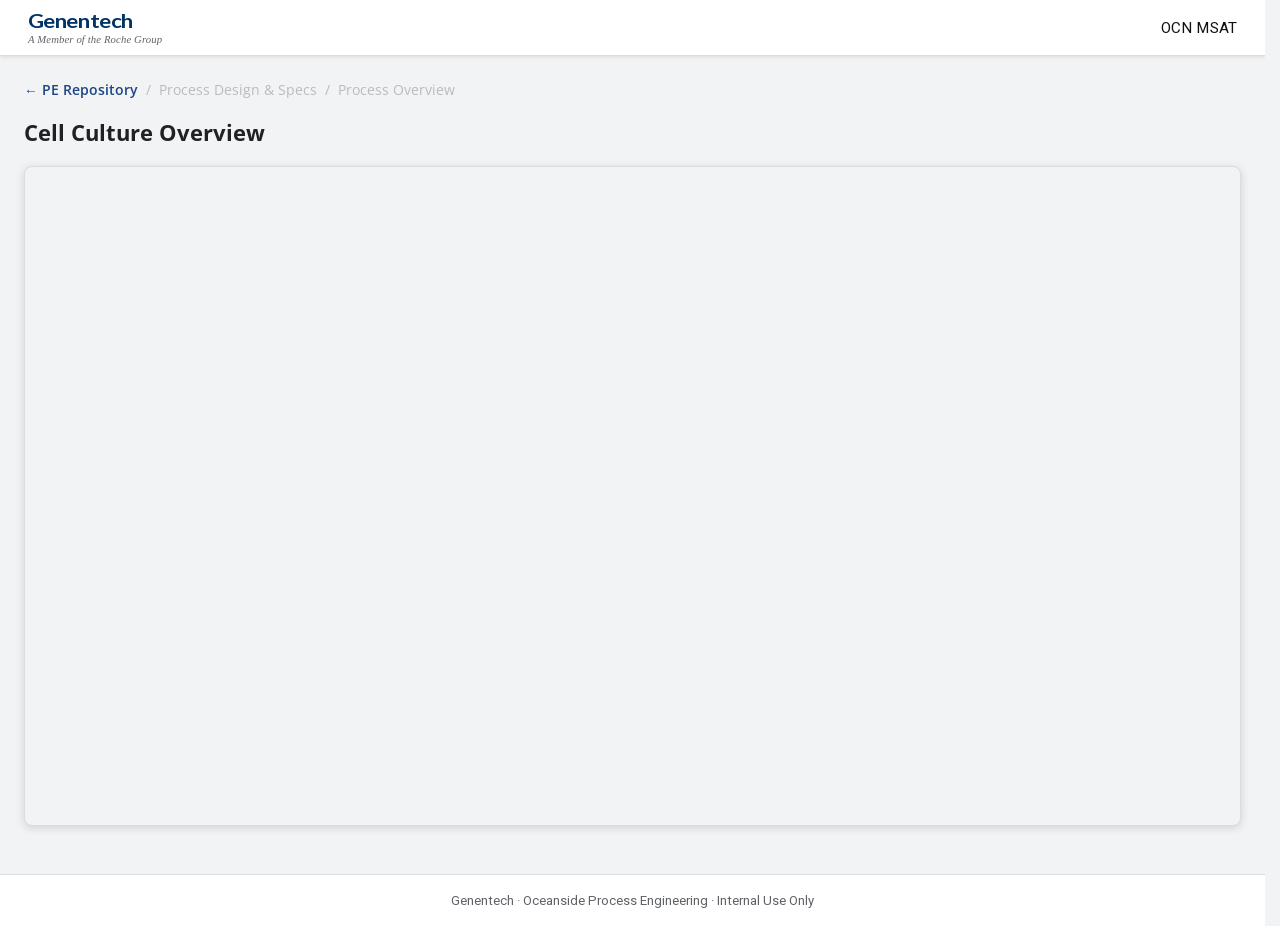
==== cell-culture-overview.html @ ef26e98e "Shift the panel photo further up, behind several rows of buttons Overlap goes 165 -> 560px on Equipm" ====
<!DOCTYPE html>
<html lang="en">
  <head>
    <meta charset="UTF-8" />
    <meta name="viewport" content="width=device-width, initial-scale=1.0" />
    <title>Cell Culture Overview — Oceanside PE Repository</title>
    <link rel="preconnect" href="https://fonts.googleapis.com" />
    <link rel="preconnect" href="https://fonts.gstatic.com" crossorigin />
    <link href="https://fonts.googleapis.com/css2?family=Lato:wght@700&family=Open+Sans:wght@300;400;600;700&display=swap" rel="stylesheet" />
    <link rel="stylesheet" href="style.css?v=3" />
    <style>
      .viewer-wrapper {
        max-width: 1400px;
        margin: 0 auto;
        padding: 24px 24px 48px;
      }

      .viewer-breadcrumb {
        display: flex;
        align-items: center;
        gap: 8px;
        font-size: 0.85rem;
        color: #5f6368;
        margin-bottom: 18px;
        font-family: "Open Sans", sans-serif;
      }

      .viewer-breadcrumb a {
        color: #1c4587;
        text-decoration: none;
        font-weight: 600;
      }

      .viewer-breadcrumb a:hover {
        text-decoration: underline;
      }

      .viewer-breadcrumb span {
        color: #bbb;
      }

      .viewer-title {
        font-family: "Open Sans", sans-serif;
        font-size: 1.4rem;
        font-weight: 700;
        color: #202124;
        margin: 0 0 18px;
      }

      .viewer-frame-wrap {
        width: 100%;
        height: calc(100vh - 240px);
        min-height: 500px;
        border-radius: 8px;
        overflow: hidden;
        box-shadow: 0 2px 8px rgba(60,64,67,0.18);
        border: 1px solid #dadce0;
        background: #f1f3f4;
      }

      .viewer-frame-wrap iframe {
        width: 100%;
        height: 100%;
        border: none;
        display: block;
      }
    </style>
      <script src="ui-scale.js"></script>
  </head>
  <body>

    <header>
      <nav class="topnav">
        <div class="topnav-inner">
          <div class="genentech-wordmark">
            <span class="gene-text">Genentech</span>
            <span class="roche-text">A Member of the Roche Group</span>
          </div>
          <a href="https://sites.google.com/gene.com/oceanside-msat/ocn-msat" class="ocn-msat-link" target="_blank" rel="noopener">OCN MSAT</a>
        </div>
      </nav>
    </header>

    <div class="viewer-wrapper">
      <div class="viewer-breadcrumb">
        <a href="index.html">&larr; PE Repository</a>
        <span>/</span>
        <span>Process Design &amp; Specs</span>
        <span>/</span>
        <span>Process Overview</span>
      </div>

      <h1 class="viewer-title">Cell Culture Overview</h1>

      <div class="viewer-frame-wrap">
        <iframe
          src="https://drive.google.com/file/d/1gKbcWmQ572sl2LJzoLkgzvTyivz9c-UD/preview"
          allow="autoplay"
          title="Cell Culture Overview Document"
        ></iframe>
      </div>
    </div>

    <footer class="site-footer">
      <p>Genentech &middot; Oceanside Process Engineering &middot; Internal Use Only</p>
    </footer>

  </body>
</html>
---- style.css ----
/* ─── Self-hosted fonts (no Google dependency) ────────────── */
@font-face {
  font-family: 'Lato';
  font-style: normal;
  font-weight: 700;
  font-display: swap;
  src: url('fonts/lato-700.woff2') format('woff2');
}

@font-face {
  font-family: 'Roboto';
  font-style: normal;
  font-weight: 100 900;
  font-display: swap;
  src: url('fonts/roboto-latin.woff2') format('woff2');
}

:root {
  --blue-primary: #1d4e89;
  --blue-hover-bg: #e8f0fb;
  --border: #dadce0;
  --bg-page: #f1f3f4;
  --text-dark: #202124;
  --text-medium: #5f6368;
  --white: #ffffff;
  --shadow-card: 0 1px 3px rgba(60, 64, 67, 0.15), 0 1px 2px rgba(60, 64, 67, 0.1);
  --shadow-hover: 0 3px 10px rgba(60, 64, 67, 0.2), 0 2px 4px rgba(60, 64, 67, 0.12);
}

/* ─── UI scale (presenting on a large screen) ─────────────────────
   The site is drawn in fixed pixels in ~300 places, so growing the type
   alone would leave the padding, gutters and sidebar behind and the
   layout would read as cramped rather than large. Scaling the whole body
   with `zoom` keeps every proportion intact — one number moves
   everything, and unlike `transform: scale()` zoom participates in
   layout, so nothing overflows and no scrollbars appear.

   The site renders at ONE scale at every window size. Nothing about
   resizing, maximising or going fullscreen changes it. The only thing
   that does is the explicit Presentation-mode toggle.

   That is a fix, not a simplification. This used to scale by viewport
   width, which made going fullscreen change size on its own: a window
   narrower than 1700px sat at 1x, and the same window fullscreen on a
   1920px monitor crossed the step and jumped to 1.05x. Fullscreen was
   therefore still bigger than windowed even after the fullscreen factor
   itself was set to 1 — the width step was doing it. Any width-keyed
   scale has this problem, because resizing silently crosses a
   threshold, and the two mechanisms multiplied rather than replacing
   one another. One deliberate control is worth more than three
   automatic ones that interact.

   CAVEAT for anyone editing: viewport units do NOT shrink under zoom the
   way px do — 100vh inside a zoomed body renders 100vh * zoom tall and
   overflows the screen. Every vh/svh value in this file is therefore
   divided by --ui-zoom. There are five; they are marked. Add a sixth and
   it must be divided too. */
:root {
  --ui-boost: 1;
  --ui-zoom: var(--ui-boost);
}

/* The one deliberate step. Subtle by request; this is the number to
   raise if the TV needs more. */
:root[data-present="on"] { --ui-boost: 1.06; }

* {
  box-sizing: border-box;
}

html {
  scrollbar-gutter: stable;
  overflow-x: hidden;
}

body {
  margin: 0;
  overflow-x: hidden;
  font-family: "Roboto", "Segoe UI", Arial, sans-serif;
  -webkit-font-smoothing: antialiased;
  -moz-osx-font-smoothing: grayscale;
  background: var(--bg-page);
  color: var(--text-dark);
  /* vh under zoom — divided. See the UI scale block above. */
  min-height: calc(100vh / var(--ui-zoom));
  zoom: var(--ui-zoom);
}

h1,
h2,
p {
  margin: 0;
}

/* ─── Top Nav Bar (white, matches MSAT Google Site) ───────────── */
.topnav {
  width: 100%;
  background: var(--white);
  border-bottom: 1px solid var(--border);
  box-shadow: 0 1px 4px rgba(0, 0, 0, 0.1);
}

.topnav-inner {
  width: 100%;
  padding: 10px 28px;
  display: flex;
  align-items: center;
  justify-content: space-between;
  box-sizing: border-box;
}

.site-name {
  font-family: "Roboto", "Segoe UI", Arial, sans-serif;
  font-size: 1.05rem;
  font-weight: 700;
  color: var(--text-dark);
  letter-spacing: -0.01em;
}

.genentech-logo-link {
  display: flex;
  align-items: center;
  text-decoration: none;
  flex-shrink: 0;
}

.genentech-logo-img {
  height: 36px;
  width: auto;
  display: block;
  transition: opacity 0.15s;
}

.genentech-logo-link:hover .genentech-logo-img {
  opacity: 0.75;
}

.genentech-wordmark {
  display: flex;
  flex-direction: column;
  align-items: stretch;
  gap: 2px;
  line-height: 1;
}

.ocn-msat-link {
  font-family: "Roboto", "Segoe UI", Arial, sans-serif;
  font-size: 0.95rem;
  font-weight: 400;
  color: #111;
  text-decoration: none;
  margin-left: 20px;
  letter-spacing: 0.01em;
  transition: color 0.15s;
}

.ocn-msat-link:hover {
  color: #003366;
}

/* ─── Presentation mode toggle ────────────────────────────────────
   Quiet by default: this is a presenter's control, not a feature of the
   repository, and it should not compete with search. It states which
   way it will move rather than what it currently is, so it reads the
   same to someone who has never seen it before. */
.present-toggle {
  display: flex;
  align-items: center;
  gap: 7px;
  flex-shrink: 0;
  margin-left: 16px;
  padding: 6px 12px;
  border: 1px solid var(--border);
  border-radius: 20px;
  background: var(--white);
  font-family: "Roboto", sans-serif;
  font-size: 0.75rem;
  font-weight: 600;
  color: var(--text-medium);
  cursor: pointer;
  white-space: nowrap;
  transition: background 0.15s, color 0.15s, border-color 0.15s;
}

.present-toggle:hover {
  background: var(--blue-hover-bg);
  border-color: var(--blue-primary);
  color: var(--blue-primary);
}

.present-toggle:focus-visible {
  outline: 2px solid var(--blue-primary);
  outline-offset: 2px;
}

.present-toggle svg {
  width: 14px;
  height: 14px;
  flex-shrink: 0;
}

/* On, the control stops being quiet — it is the one thing on screen
   that is not showing the repository, and leaving it switched on by
   accident is the failure mode worth guarding against. */
:root[data-present="on"] .present-toggle {
  background: var(--blue-hover-bg);
  border-color: var(--blue-primary);
  color: var(--blue-primary);
}

/* The label swaps with state; both strings live in the markup so the
   button never renders empty before the script runs. */
.present-toggle .present-on-label { display: none; }
:root[data-present="on"] .present-toggle .present-off-label { display: none; }
:root[data-present="on"] .present-toggle .present-on-label { display: inline; }

@media (max-width: 900px) {
  .present-toggle { display: none; }
}

.gene-text {
  font-size: 1.4rem;
  font-weight: 700;
  font-family: "Lato", "Helvetica Neue", Arial, sans-serif;
  color: #003366;
  letter-spacing: -0.04em;
  display: block;
  text-align-last: justify;
  transform: scaleY(0.86);
  transform-origin: left center;
}

.roche-text {
  font-size: 0.67rem;
  font-weight: 400;
  font-family: Georgia, "Times New Roman", serif;
  font-style: italic;
  color: #5f6368;
  letter-spacing: 0.01em;
  white-space: nowrap;
  display: block;
}

/* ─── Hero Banner (image placeholder) ────────────────────────── */
.hero-banner {
  position: relative;
  height: 110px;
  background-color: #1a3a5c;
  background-image:
    linear-gradient(rgba(255,255,255,0.04) 1px, transparent 1px),
    linear-gradient(90deg, rgba(255,255,255,0.04) 1px, transparent 1px);
  background-size: 32px 32px;
  display: flex;
  align-items: flex-end;
  justify-content: flex-start;
  border-bottom: 3px solid #2c6e8f;
}

.hero-overlay {
  display: none;
}

.hero-content {
  position: relative;
  z-index: 2;
  text-align: left;
  padding: 0 32px 18px;
}

.hero-title {
  font-size: 1.15rem;
  font-weight: 600;
  color: rgba(255, 255, 255, 0.90);
  letter-spacing: 0.12em;
  text-transform: uppercase;
}

/* ─── Nav Search Bar (inside topnav) ──────────────────────────── */
.nav-search-wrap {
  flex: 1;
  position: relative;
  display: flex;
  align-items: center;
  margin: 0 20px;
  max-width: 480px;
}

.global-search-icon {
  position: absolute;
  left: 12px;
  width: 15px;
  height: 15px;
  color: #9aa0a6;
  pointer-events: none;
  flex-shrink: 0;
}

.global-search-input {
  width: 100%;
  padding: 7px 36px 7px 36px;
  border: 1px solid var(--border);
  border-radius: 20px;
  font-size: 0.87rem;
  font-family: "Roboto", sans-serif;
  color: var(--text-dark);
  background: #f4f6f9;
  outline: none;
  transition: border-color 0.15s, box-shadow 0.15s, background 0.15s;
}

.global-search-input:focus {
  border-color: #1d4e89;
  background: var(--white);
  box-shadow: 0 0 0 3px rgba(29, 78, 137, 0.12);
}

.global-search-input::placeholder {
  color: #9aa0a6;
}

.search-clear {
  position: absolute;
  right: 10px;
  background: none;
  border: none;
  cursor: pointer;
  color: #9aa0a6;
  font-size: 0.75rem;
  width: 22px;
  height: 22px;
  display: none;
  align-items: center;
  justify-content: center;
  border-radius: 50%;
  transition: color 0.12s, background 0.12s;
  padding: 0;
}

.search-clear:hover {
  color: var(--text-dark);
  background: #e8e8e8;
}

/* ─── Global Search Results Dropdown ─────────────────────── */
.search-results-panel {
  position: absolute;
  top: calc(100% + 6px);
  left: 0;
  right: 0;
  background: #fff;
  border: 1px solid #dce0e7;
  border-radius: 10px;
  box-shadow: 0 4px 20px rgba(0, 0, 0, 0.13);
  z-index: 9999;
  max-height: 420px;
  overflow-y: auto;
  padding: 4px 0;
}

.search-result-item {
  display: flex;
  flex-direction: column;
  padding: 10px 14px;
  cursor: pointer;
  border-bottom: 1px solid #f0f2f5;
  transition: background 0.1s;
}

.search-result-item:last-child {
  border-bottom: none;
}

.search-result-item:hover {
  background: #f0f4fa;
}

.search-result-name {
  font-size: 0.875rem;
  font-weight: 500;
  color: #1d4e89;
  font-family: "Roboto", sans-serif;
}

.search-result-breadcrumb {
  font-size: 0.74rem;
  color: #8a95a8;
  margin-top: 3px;
  font-family: "Roboto", sans-serif;
}

.search-no-results {
  padding: 14px;
  font-size: 0.85rem;
  color: #9aa0a6;
  text-align: center;
  font-family: "Roboto", sans-serif;
}

.link-btn.search-highlight {
  outline: 2px solid #1d4e89;
  background: #e8f0fe !important;
}

/* ─── Full Search Results Page ────────────────────────────── */
.search-results-header {
  display: flex;
  align-items: center;
  gap: 16px;
}

.search-results-back {
  background: none;
  border: 1px solid var(--border);
  border-radius: 6px;
  padding: 5px 12px;
  font-size: 0.82rem;
  font-family: "Roboto", sans-serif;
  color: var(--text-dark);
  cursor: pointer;
  transition: background 0.1s;
  white-space: nowrap;
}

.search-results-back:hover {
  background: #f0f2f5;
}

.search-results-page {
  padding: 16px 20px;
  display: grid;
  grid-template-columns: repeat(auto-fill, minmax(300px, 1fr));
  gap: 12px;
  align-content: start;
}

.search-page-card {
  display: flex;
  flex-direction: column;
  background: #fff;
  border: 1px solid var(--border);
  border-radius: 8px;
  padding: 14px 16px;
  cursor: pointer;
  transition: box-shadow 0.15s, border-color 0.15s;
  text-decoration: none;
}

.search-page-card:hover {
  box-shadow: 0 2px 10px rgba(0,0,0,0.1);
  border-color: #1d4e89;
}

.search-page-card-name {
  font-size: 0.88rem;
  font-weight: 500;
  color: #1d4e89;
  font-family: "Roboto", sans-serif;
  margin-bottom: 6px;
}

.search-page-card-breadcrumb {
  font-size: 0.73rem;
  color: #8a95a8;
  font-family: "Roboto", sans-serif;
  line-height: 1.4;
}

.search-page-no-results {
  grid-column: 1 / -1;
  text-align: center;
  padding: 40px;
  font-size: 0.9rem;
  color: #9aa0a6;
  font-family: "Roboto", sans-serif;
}

/* ─── Sidebar Layout ──────────────────────────────────────────── */
.sidebar-layout {
  display: flex;
  flex-direction: row;
  align-items: stretch;
  /* vh under zoom — divided. The 280px is not: it is already in the
     zoomed coordinate space and should grow with everything else. */
  min-height: calc(100vh / var(--ui-zoom) - 280px);
}

/* Left sidebar */
.sidebar {
  width: 232px;
  flex-shrink: 0;
  background: var(--white);
  border-right: 1px solid var(--border);
  position: sticky;
  top: 0;
  /* svh under zoom — divided. See the UI scale block. */
  height: calc(100svh / var(--ui-zoom));
  overflow-y: auto;
  box-shadow: 2px 0 6px rgba(60, 64, 67, 0.06);
  z-index: 10;
  padding-left: 2px;
}

.sidebar-btn {
  display: block;
  width: 100%;
  padding: 16px 18px 16px 18px;
  text-align: left;
  background: var(--white);
  border: none;
  border-left: 4px solid transparent;
  border-bottom: 1px solid var(--border);
  font-family: "Roboto", sans-serif;
  font-size: 0.84rem;
  font-weight: 600;
  color: var(--text-medium);
  cursor: pointer;
  line-height: 1.35;
  transition: background 0.12s, border-color 0.12s, color 0.12s;
}

.sidebar-btn:hover {
  background: #f4f6f9;
  border-left-color: var(--col-color);
  color: var(--text-dark);
}

.sidebar-btn.active {
  background: #f0f4fa;
  border-left-color: var(--col-color);
  color: var(--col-color);
  font-weight: 700;
}

/* Dot shown on sidebar btn when its panel has a search match */
.sidebar-btn.has-match {
  background: #fffbe6;
  border-left-color: #e6a817;
  color: #7a5200;
}

/* Content area */
.content-area {
  flex: 1;
  background: var(--bg-page);
  min-height: 600px;
  overflow-y: auto;
}

/* Individual panels — hidden by default, shown when active */
.content-panel {
  display: none;
  animation: panelFadeIn 0.18s ease;
}

.content-panel.active {
  display: block;
  width: 100%;
}

@keyframes panelFadeIn {
  from { opacity: 0; transform: translateX(8px); }
  to   { opacity: 1; transform: translateX(0); }
}

/* ─── Panel floor photo ───────────────────────────────────────────
   Equipment & Automation and Basecamp each close with a photo, the same
   way the building shots close the home page: full-bleed, dissolving
   into the page at the top rather than sitting in a hard box.

   The two do different jobs. Basecamp is the shortest panel on the site
   — four cards holding one link each — so its photo fills a panel that
   would otherwise end well short of the fold. Equipment & Automation is
   one of the longest, so its photo is a closing image at the end of a
   scroll rather than a filler.

   Scoped to those two panels, not general. To add a third, name it here
   and give its .panel-photo a --photo-y; nothing else needs to change. */
#panel-4.active,
#panel-7.active {
  display: flex;
  flex-direction: column;
  min-height: 100%;
}

/* The cards paint above the photo, which is shifted up into them. Without
   this they share one stacking context in source order and the photo —
   last in the markup — would cover the bottom row.

   Note what is NOT lifted: .building-stack itself. It carries a solid
   --bg-page fill, and lifted as a whole it painted that fill over the
   photo's entire fade — the band appeared to start with a hard edge at
   the stack's bottom because the first 165px of it was buried. Left
   unpositioned, its background paints below the photo and the accordions
   inside it paint above, which is the layering the fade needs. The
   accordions themselves have no fill, so the photo shows through their
   gaps and only the white cards occlude it. .panel-body needs no such
   care — it has no background of its own. */
#panel-4.active > .panel-header,
#panel-7.active > .panel-header,
#panel-4.active > .building-stack > *,
#panel-7.active > .panel-body {
  position: relative;
  z-index: 1;
}

.panel-photo {
  /* Last in the flow, shifted up by the overlap below so the fade runs
     THROUGH the last row of buttons instead of stopping underneath it.
     The cards are opaque and painted
     above, so what shows is the photo rising in the gutters between and
     around them, already faint by the time it gets there.

     Shifted with `top` rather than `position: absolute` on purpose. Taken
     out of flow entirely the photo stops contributing height, and on a
     short panel like Basecamp — one row of cards — it then stretched to
     fill the whole panel and read as a background image rather than a
     band at the bottom. In flow, the panel still grows to hold it. */
  /* How far the band climbs into the buttons. Set high on purpose: most
     of the shift is spent behind the cards, so the picture is present
     around several rows of buttons rather than only touching the last
     one. Panels shorter than this override it below — the ceiling is
     however much panel there is to hide behind. */
  --photo-overlap: 560px;
  /* The fade tracks the overlap, so the picture reaches full strength
     just below the last row wherever that lands. The floor keeps the
     short panels' ramp at the length that was tuned for them. */
  --photo-fade: max(340px, calc(var(--photo-overlap) + 40px));
  /* Deliberately NOT margin-top: auto. Pushed to the bottom of the panel
     it floated away from the content on the tall panels — Equipment &
     Automation left a blank corridor between the last card and the top of
     the band, and the fade had nothing to fade through. Following the
     content directly, the band always starts at the last row whatever the
     panel's height. */
  position: relative;
  z-index: 0;
  top: calc(-1 * var(--photo-overlap));
  /* Cancels the gap the shift would otherwise leave under the photo. */
  margin-bottom: calc(-1 * var(--photo-overlap));
  pointer-events: none;
  /* The floor is a pixel value, not a fraction of the viewport, because a
     vh-led clamp made this photo short on exactly the screens most people
     use: 48vh on a 900px-tall laptop viewport is 432px, so the generous
     ceiling never engaged and the band stayed a strip. The viewport term
     now only adds height on big monitors. Ceiling is held below the
     1600x2133 source's rendered height so the band never has to upscale
     past its own pixels.

     The overlap is added on top rather than absorbed, so climbing into
     the buttons costs no picture below them — the visible band under the
     last card row is the same size it was before the shift. */
  height: calc(clamp(700px, calc(80vh / var(--ui-zoom)), 1150px) + var(--photo-overlap));  /* vh under zoom — divided */
  overflow: hidden;
  /* The same eased ramp the home photos use — the extra stops put a soft
     knee at each end so there is no visible line where the fade starts or
     stops. Two things differ from the home page.

     It is measured in pixels, not percent. As a percentage the fade grew
     with the band, so making the photo taller bought 45% more picture and
     55% more fade; at a fixed length every pixel of added height is picture.

     It is long — several times what the home page's building shots use.
     Those fade through sky, a flat tone where a short ramp reads. This
     one fades through white pipework against a near-white page, where a
     short ramp is invisible. Length is half of what makes it show; the
     framing below is the other half.

     The stops are fractions of --photo-fade rather than fixed pixels, so
     the eased shape is preserved whatever length a panel asks for. The
     numbers are the original 340px ramp divided through by 340. */
  -webkit-mask-image: linear-gradient(to bottom,
    transparent 0,
    rgba(0, 0, 0, 0.03) calc(var(--photo-fade) * 0.162),
    rgba(0, 0, 0, 0.10) calc(var(--photo-fade) * 0.312),
    rgba(0, 0, 0, 0.22) calc(var(--photo-fade) * 0.450),
    rgba(0, 0, 0, 0.40) calc(var(--photo-fade) * 0.600),
    rgba(0, 0, 0, 0.62) calc(var(--photo-fade) * 0.732),
    rgba(0, 0, 0, 0.82) calc(var(--photo-fade) * 0.850),
    rgba(0, 0, 0, 0.95) calc(var(--photo-fade) * 0.950),
    black var(--photo-fade));
  mask-image: linear-gradient(to bottom,
    transparent 0,
    rgba(0, 0, 0, 0.03) calc(var(--photo-fade) * 0.162),
    rgba(0, 0, 0, 0.10) calc(var(--photo-fade) * 0.312),
    rgba(0, 0, 0, 0.22) calc(var(--photo-fade) * 0.450),
    rgba(0, 0, 0, 0.40) calc(var(--photo-fade) * 0.600),
    rgba(0, 0, 0, 0.62) calc(var(--photo-fade) * 0.732),
    rgba(0, 0, 0, 0.82) calc(var(--photo-fade) * 0.850),
    rgba(0, 0, 0, 0.95) calc(var(--photo-fade) * 0.950),
    black var(--photo-fade));
}

/* Basecamp is one row of four cards deep. There is no stack of buttons to
   climb behind — 165px already puts the top of the band level with the
   panel header, and any more would push it off the top of the panel and
   into the hero band above. The shift is capped at what the panel has
   room for, which here is not much. */
#panel-7 .panel-photo {
  --photo-overlap: 165px;
}

.panel-photo img {
  width: 100%;
  height: 100%;
  object-fit: cover;
  /* Framed low, on the valve manifolds rather than the pipe forest above
     them. That is what gives the fade something to be visible against:
     the manifolds are mid-tone stainless with dark shadows between them,
     so the ramp above reads as a gradient. Framed on the white pipes
     instead, the same ramp is invisible — white going transparent over a
     near-white page shows nothing.

     Each photo sets its own --photo-y in the markup, because the useful
     band sits at a different depth in each shot. The shared rule is the
     principle, not the number: frame off the floor and onto equipment.
     Basecamp's manifolds sit at 78% (88% ran onto bare floor and
     grating); the Tech Transfers rack is denser and sits at 62%. */
  object-position: center var(--photo-y, 78%);
  display: block;
}

/* Panel header bar */
.panel-header {
  background-color: var(--col-color, var(--blue-primary));
  padding: 18px 28px;
}

.panel-title {
  font-size: 1rem;
  font-weight: 700;
  color: var(--white);
  text-transform: uppercase;
  letter-spacing: 0.07em;
  margin: 0;
  font-family: "Roboto", sans-serif;
}

/* Panel body — sub-sections in a responsive grid of cards */
.panel-body {
  padding: 22px 24px 40px;
  display: grid;
  grid-template-columns: repeat(auto-fill, minmax(260px, 1fr));
  gap: 16px;
  align-items: start;
}

/* Sub-sections become white cards inside the panel */
.panel-body .sub-section {
  background: var(--white);
  border-radius: 8px;
  overflow: hidden;
  box-shadow: var(--shadow-card);
  padding-bottom: 8px;
  transition: box-shadow 0.2s ease, transform 0.2s ease;
}

.panel-body .sub-section:hover {
  box-shadow: 0 3px 10px rgba(60, 64, 67, 0.14);
}

.panel-body .sub-section + .sub-section {
  border-top: none;
  padding-top: 0;
}

.panel-body .sub-heading {
  border-radius: 0;
  margin: 0 0 6px;
  padding: 8px 12px;
}

.panel-body .link-btn {
  margin: 0 8px;
  width: calc(100% - 16px);
}

/* ─── Building Accordion Layout (Panel 3) ────────────────────── */
.building-stack {
  display: flex;
  flex-direction: column;
  gap: 34px;
  padding: 24px;
  background: var(--bg-page);
}

/* Buildings are a structural division, not a surface — no fill, no box.
   The hairline under the label is the only rule; a short tick carries
   the 311/312 identity. Stays quieter than the panel header above it. */
.building-accordion {
  border-radius: 0;
  border: none;
  box-shadow: none;
  background: none;
}

/* Remove native disclosure triangle */
.building-accordion > summary {
  list-style: none;
}
.building-accordion > summary::-webkit-details-marker {
  display: none;
}

.building-header {
  display: flex;
  align-items: center;
  gap: 10px;
  padding: 10px 4px 9px;
  border-bottom: 1px solid var(--border);
  font-family: "Roboto", sans-serif;
  font-size: 0.67rem;
  font-weight: 700;
  text-transform: uppercase;
  letter-spacing: 0.1em;
  color: var(--text-dark);
  cursor: pointer;
  user-select: none;
  transition: color 0.15s, border-color 0.15s;
}

/* The 4px tick — the only place the building color appears. */
.building-header::before {
  content: "";
  flex: 0 0 auto;
  width: 4px;
  height: 0.8rem;
  border-radius: 2px;
  background: var(--bldg-color);
}

/* Chevron to the far right; the label keeps its place next to the tick. */
.building-header .building-chevron {
  margin-left: auto;
}

.building-header:hover {
  color: var(--bldg-color);
  border-bottom-color: var(--bldg-color);
}

.building-header:focus-visible {
  outline: 2px solid var(--bldg-color);
  outline-offset: 3px;
}

.bldg-311 {
  --bldg-color: #2c5f8a;
}

.bldg-312 {
  --bldg-color: #3a7a6b;
}

.building-chevron {
  font-size: 0.6rem;
  color: var(--text-medium);
  transition: transform 0.22s ease;
}

.building-accordion[open] .building-chevron {
  transform: rotate(180deg);
}

.building-body {
  padding: 16px 0 0;
  display: grid;
  grid-template-columns: repeat(auto-fill, minmax(300px, 1fr));
  gap: 14px;
  align-items: start;
  animation: colFadeIn 0.18s ease;
}

.building-body .sub-section {
  background: var(--white);
  border-radius: 8px;
  overflow: hidden;
  box-shadow: var(--shadow-card);
  padding-bottom: 8px;
  transition: box-shadow 0.2s ease, transform 0.2s ease;
}

.building-body .sub-section:hover {
  box-shadow: 0 3px 10px rgba(60, 64, 67, 0.14);
}

.building-body .sub-section + .sub-section {
  border-top: none;
  padding-top: 0;
}

.building-body .sub-heading {
  border-radius: 0;
  margin: 0 0 6px;
  padding: 10px 14px;
}

.building-body .link-btn {
  margin: 0 8px;
  width: calc(100% - 16px);
}

.blank-card {
  margin: 0 8px 8px;
  height: 48px;
  border: 1px dashed var(--border);
  border-radius: 5px;
  background: #fafafa;
}

/* ─── Product Accordions (Tech Transfers) ─────────────────────── */
.products-section {
  padding: 0;
  gap: 0;
  grid-column: 1 / -1;
}

.products-section .sub-heading {
  margin: 0 0 8px;
}

.product-accordion {
  width: 100%;
  border: 1px solid var(--border);
  border-radius: 6px;
  overflow: hidden;
  margin-bottom: 6px;
}

.product-accordion > summary {
  list-style: none;
}
.product-accordion > summary::-webkit-details-marker {
  display: none;
}

.product-row {
  display: flex;
  align-items: center;
  justify-content: space-between;
  padding: 13px 16px;
  background: var(--white);
  cursor: pointer;
  font-size: 0.9rem;
  font-weight: 600;
  font-family: "Roboto", sans-serif;
  color: var(--text-dark);
  border-left: 4px solid #136076;
  min-height: 48px;
  user-select: none;
  transition: background 0.12s, color 0.12s;
}

.product-row:hover {
  background: #e8f4f8;
  color: #136076;
}

.product-chevron {
  font-size: 0.6rem;
  color: #aaa;
  transition: transform 0.2s ease;
  flex-shrink: 0;
}

.product-accordion[open] .product-chevron {
  transform: rotate(180deg);
}

.product-subtabs {
  border-top: 1px solid var(--border);
  background: #f4f6f9;
  padding: 10px;
  display: flex;
  flex-direction: column;
  gap: 8px;
  animation: colFadeIn 0.18s ease;
}

.product-subtab-group {
  background: var(--white);
  border-radius: 6px;
  overflow: hidden;
  box-shadow: var(--shadow-card);
}

.product-subtab-label {
  margin: 0;
  padding: 7px 12px;
  font-size: 0.67rem;
  font-weight: 700;
  font-family: "Roboto", sans-serif;
  text-transform: uppercase;
  letter-spacing: 0.09em;
  color: #555;
  background: #f0f2f5;
  border-left: 3px solid #136076;
}

.product-subtabs .link-btn {
  margin: 0;
  width: 100%;
  border-radius: 0;
  border-left: 4px solid #136076;
  border-right: none;
  border-bottom: none;
  border-top: 1px solid var(--border);
  min-height: 40px;
}

.product-subtabs .link-btn:hover {
  transform: none;
  border-left-width: 5px;
}

.product-subtabs .blank-card {
  margin: 8px;
  width: auto;
}

/* ── Search mode: show all panels simultaneously ─────────────── */
.sidebar-layout.searching .content-panel {
  display: block;
}

.sidebar-layout.searching .content-area {
  display: flex;
  flex-direction: column;
  gap: 0;
}

.sidebar-layout.searching .panel-header {
  padding: 12px 28px;
}

.sidebar-layout.searching .panel-title {
  font-size: 0.82rem;
}

/* ─── Search Area (Column 2) ──────────────────────────────────── */
.col-search {
  padding: 12px 14px 10px;
  background: #fafafa;
  border-bottom: 1px solid var(--border);
}

.search-label {
  display: block;
  font-size: 0.72rem;
  font-weight: 600;
  color: var(--text-medium);
  text-transform: uppercase;
  letter-spacing: 0.07em;
  margin-bottom: 6px;
}

.search-input {
  width: 100%;
  padding: 8px 14px;
  border: 1px solid var(--border);
  border-radius: 20px;
  font-size: 0.87rem;
  font-family: inherit;
  color: var(--text-dark);
  background: var(--white);
  outline: none;
  transition: border-color 0.15s, box-shadow 0.15s;
}

.search-input:focus {
  border-color: var(--col-color, var(--blue-primary));
  box-shadow: 0 0 0 3px rgba(19, 96, 118, 0.18);
}

.search-input::placeholder {
  color: #9aa0a6;
}

/* ─── Sub-sections & Headings ─────────────────────────────────── */
.col-body {
  padding: 10px 12px 14px;
  display: flex;
  flex-direction: column;
  gap: 0;
}

.sub-section {
  display: flex;
  flex-direction: column;
  gap: 5px;
  padding-bottom: 10px;
}

.sub-section + .sub-section {
  padding-top: 10px;
  border-top: 1px solid var(--border);
}

/* Remove native <details> marker from collapsible sub-sections */
.sub-section > summary {
  list-style: none;
  cursor: pointer;
}
.sub-section > summary::-webkit-details-marker {
  display: none;
}

.sub-heading {
  margin: 0 0 2px;
  padding: 5px 8px;
  font-size: 0.67rem;
  font-weight: 700;
  font-family: "Roboto", sans-serif;
  text-transform: uppercase;
  letter-spacing: 0.09em;
  color: #555;
  background: #f0f2f5;
  border-left: 3px solid var(--col-color, #1d4e89);
  border-radius: 3px;
  display: flex;
  align-items: center;
  justify-content: space-between;
  user-select: none;
  transition: background 0.12s;
}

.sub-heading:hover {
  background: #e4e7ec;
}

.sub-chevron {
  font-size: 0.55rem;
  color: #aaa;
  margin-left: 8px;
  flex-shrink: 0;
  transition: transform 0.2s ease;
}

.sub-section[open] > summary .sub-chevron {
  transform: rotate(180deg);
}

.sub-heading.upstream {
  color: #1a5c35;
  background: #edf7f1;
  border-left-color: #1a6b3c;
}

.sub-heading.downstream {
  color: #0d4f61;
  background: #e8f4f8;
  border-left-color: #136076;
}

/* ─── Link Buttons ────────────────────────────────────────────── */

.link-btn {
  display: flex;
  align-items: center;
  min-height: 52px;
  padding: 12px 16px;
  background: var(--white);
  border: 1px solid var(--border);
  border-left: 4px solid var(--col-color, var(--blue-primary));
  border-radius: 5px;
  color: var(--text-dark);
  font-size: 0.95rem;
  font-weight: 500;
  font-family: inherit;
  text-decoration: none;
  line-height: 1.3;
  transition: background 0.12s, box-shadow 0.12s, transform 0.1s, color 0.12s;
  cursor: pointer;
}

.link-btn:hover {
  background: var(--blue-hover-bg);
  box-shadow: var(--shadow-hover);
  transform: translateX(1px);
  color: var(--col-color, var(--blue-primary));
  border-left-width: 5px;
}

.link-btn:active {
  transform: translateX(1px);
  box-shadow: var(--shadow-card);
}

.link-dropdown {
  width: 100%;
}

.link-dropdown-summary {
  display: flex;
  justify-content: space-between;
  align-items: center;
  list-style: none;
  cursor: pointer;
  width: 100%;
  box-sizing: border-box;
}

.link-dropdown-summary::-webkit-details-marker { display: none; }

.link-dropdown-chevron {
  font-size: 0.65rem;
  color: var(--text-medium);
  transition: transform 0.2s;
  margin-left: 8px;
  flex-shrink: 0;
}

.link-dropdown[open] .link-dropdown-chevron {
  transform: rotate(180deg);
}

.link-dropdown-body {
  padding-left: 16px;
  display: flex;
  flex-direction: column;
  gap: 6px;
  margin-top: 6px;
}

/* ─── Home: hide sidebar, full-width content ──────────────────── */
.sidebar-layout.on-home .sidebar {
  display: none;
}

.sidebar-layout.on-home .content-area {
  width: 100%;
  max-width: 100%;
}

/* ─── Home Panel ──────────────────────────────────────────────── */
.sidebar-home-btn {
  border-bottom: 2px solid var(--border);
  font-size: 0.78rem;
  font-weight: 700;
  letter-spacing: 0.1em;
  text-transform: uppercase;
  color: var(--text-medium);
  padding: 12px 18px;
}

.sidebar-home-btn.active {
  background: #f0f4fa;
  color: #1a3a5c;
  border-left: 4px solid #1a3a5c;
}

.home-body {
  /* One hover colour for every interactive element on the home page, rather
     than each section's own hue. Matches the hero banner navy so hover echoes
     the masthead. */
  --home-hover: #1a3a5c;

  /* Shared hover fade. Long enough that moving between entries reads as one
     crossfade rather than two separate flicks, and eased so it settles
     instead of stopping dead. Every home-page hover shares it so they never
     drift out of step. */
  --home-fade: 300ms cubic-bezier(0.4, 0, 0.2, 1);

  padding: 40px 60px 0;
  width: 100%;
  box-sizing: border-box;
  display: flex;
  flex-direction: column;
  align-items: center;
  flex: 1;
}

.home-buildings {
  display: grid;
  grid-template-columns: 1fr 1fr;
  width: calc(100% + 120px);
  margin-left: -60px;
  margin-right: -60px;
  margin-top: 0;
  position: relative;
  z-index: 0;
  overflow: hidden;
}

.home-building-photo {
  position: relative;
  /* Scales with the viewport so the page fills a tall monitor instead of
     stopping short, but stays within a fixed range so the photos never
     dominate a laptop screen or shrink to a strip. Tall enough that the whole
     building clears the fade above it — see the mask note below. */
  height: clamp(480px, calc(60vh / var(--ui-zoom)), 820px);  /* vh under zoom — divided */
  overflow: hidden;
  /* The photos dissolve into the page rather than sitting in a hard box.
     Eased rather than linear — the extra stops put a soft knee at each end so
     the ramp leaves the page and arrives at full opacity gradually, with no
     visible line where it starts or stops. It lands entirely in sky: the
     source shots are portrait with the building in the middle band, and the
     crop below puts the roofline past the last stop. Lengthening this ramp
     much beyond 26% starts eating the roof. */
  -webkit-mask-image: linear-gradient(to bottom, transparent 0%, rgba(0,0,0,0.03) 5%, rgba(0,0,0,0.10) 9%, rgba(0,0,0,0.22) 13%, rgba(0,0,0,0.40) 17%, rgba(0,0,0,0.62) 20%, rgba(0,0,0,0.82) 23%, rgba(0,0,0,0.95) 25%, black 27%);
  mask-image: linear-gradient(to bottom, transparent 0%, rgba(0,0,0,0.03) 5%, rgba(0,0,0,0.10) 9%, rgba(0,0,0,0.22) 13%, rgba(0,0,0,0.40) 17%, rgba(0,0,0,0.62) 20%, rgba(0,0,0,0.82) 23%, rgba(0,0,0,0.95) 25%, black 27%);
}

.home-building-photo img {
  width: 100%;
  height: 100%;
  object-fit: cover;
  /* Both source shots are portrait with the building in the middle band. This
     lands the roofline just below the mask's last fade stop and the base just
     above the frame's bottom edge, so the building reads whole. Raising this
     pushes the roof into the fade; lowering it cuts the base. */
  object-position: center 62%;
  display: block;
}

.home-building-label {
  position: absolute;
  bottom: 14px;
  left: 18px;
  color: #fff;
  font-size: 0.75rem;
  font-weight: 700;
  text-transform: uppercase;
  letter-spacing: 0.09em;
  text-shadow: 0 1px 4px rgba(0,0,0,0.55);
}

/* Document intake prompt, sitting under the building photos. Deliberately a
   quiet line of body text rather than a button — submitting is a rare,
   secondary action and shouldn't compete with the section band above it. */
.home-suggest {
  margin: 26px 0 38px;
  font-size: 0.875rem;
  color: var(--text-medium);
  text-align: center;
}

.home-suggest-link {
  margin-left: 4px;
  color: var(--home-hover);
  font-weight: 500;
  text-decoration: underline;
  /* Faint at rest, solid on hover — the same one-step change the band entries
     make, carried on the underline instead of a rule segment. */
  text-decoration-color: rgba(26, 58, 92, 0.4);
  text-underline-offset: 3px;
  transition: text-decoration-color var(--home-fade);
}

.home-suggest-link:hover,
.home-suggest-link:focus-visible {
  text-decoration-color: var(--home-hover);
}

.home-intro {
  font-size: 1rem;
  color: var(--text-medium);
  line-height: 1.45;
  margin: 0 0 32px;
  max-width: 680px;
  text-align: center;
}

/* Stat-band treatment: two banded rows of entries, each held between a pair of
   hairlines, with page background showing through the gap between them.
   Full-bleed rules, inset content — the rules are the only structure here.

   Alignment contract: every rule is either this element's own border or an
   entry's own border, and each hover segment is offset from the edge that
   draws it. Offsets are derived from the spacing variables below rather than
   written out, so changing the spacing moves the rules and their segments
   together. Do not hardcode a pixel offset in --rule-top / --rule-bottom. */
.home-grid {
  /* --home-hover and --home-fade are inherited from .home-body, so the band
     shares one hover colour and timing with the rest of the home page. */

  /* Band spacing. Edit these; the rules and hover segments follow.
     Each row carries the same padding above and below its text, so the two
     bands read as a matched pair rather than one tall block split unevenly. */
  --band-pad-top: 34px;
  --band-pad-bottom: 34px;
  --col-gutter: 30px;
  --row-pad-top: 34px;
  --row-pad-bottom: 34px;
  /* How far the entries are held off the page edge. Narrower than the 60px
     the rest of the home page uses, so each entry's column — and the hover
     segment that spans it — runs longer. */
  --band-inset: 36px;
  /* Page background between the two bands. This is the only place the rows
     are separated by empty space rather than a rule. */
  --row-gap: 26px;

  /* Distance from an entry's edge out to the rule it should light up. Both
     default to the band's own border; per-row overrides swap in that row's
     own border, which sits 1px off its own edge. */
  --rule-top: calc(var(--band-pad-top) + 1px);
  --rule-bottom: calc(var(--band-pad-bottom) + 1px);

  display: flex;
  /* Always two rows (3 then 3), at every width down to the single-column
     breakpoint. A one-third basis with no column gap breaks the row on its
     own, and an even split keeps both rows the same full-bleed width. */
  flex-wrap: wrap;
  justify-content: center;
  align-items: stretch;
  /* No column gap — entries sit flush so their borders form an unbroken
     rule. Separation comes from each entry's own side padding instead. The row
     gap opens the space between the two bands; each row closes itself with
     its own border, so both edges of the gap are drawn. */
  gap: var(--row-gap) 0;
  align-self: stretch;
  /* The negative margin cancels .home-body's 60px padding to reach full bleed;
     --band-inset then holds the content off the edge. Those two are
     independent — the margin tracks .home-body, the inset is the band's own. */
  margin: 4px -60px 0;
  padding: var(--band-pad-top) var(--band-inset) var(--band-pad-bottom);
  border-top: 1px solid var(--border);
  border-bottom: 1px solid var(--border);
  background: var(--bg-page);
  position: relative;
  z-index: 1;
}

.home-panel-title {
  text-align: center;
  font-size: 1.8rem;
  letter-spacing: 0.14em;
}

.home-card {
  position: relative;
  flex: 0 0 33.3333%;
  min-width: 0;
  background: none;
  border: 0 solid var(--border);
  border-radius: 0;
  /* Half the gutter each side stands in for the column gap, so entries stay
     flush while their text columns sit centred in their own share of the
     band. Split evenly rather than all on the right — with centred text, a
     one-sided gutter would push every label off-centre by half the gutter. */
  padding: 0 calc(var(--col-gutter) / 2);
  text-align: center;
  cursor: pointer;
  box-shadow: none;
  font-family: inherit;
  display: flex;
  flex-direction: column;
  gap: 6px;
}

/* Segments sitting exactly over the rule above and below this entry.
   Transparent at rest; on hover they carry the entry's color. Inset by the
   gutter so each segment spans its entry's text column and reads centred on
   it, rather than running on into the neighbouring entry's space. */
.home-card::before,
.home-card::after {
  content: "";
  position: absolute;
  /* Inset by the same half-gutter the padding uses, so the segment spans
     exactly the entry's text column and stays centred under it. */
  left: calc(var(--col-gutter) / 2);
  right: calc(var(--col-gutter) / 2);
  height: 1px;
  /* Solid through the middle, falling off to nothing at both ends so the
     segment melts into the faded rule rather than stopping square. Faded via
     opacity, not background — gradients cannot be transitioned. */
  background: linear-gradient(
    90deg,
    transparent 0%,
    var(--home-hover) 22%,
    var(--home-hover) 78%,
    transparent 100%
  );
  opacity: 0;
  transition: opacity var(--home-fade);
  pointer-events: none;
}

.home-card::before {
  top: calc(-1 * var(--rule-top));
}

.home-card::after {
  bottom: calc(-1 * var(--rule-bottom));
}

/* Hover: both rules and the title take the same dark blue, at the same 1px
   weight as the resting rule — no bloom, so the lit span sits flush in the
   line. The title also darkens, reading stronger than its neighbours. */
.home-card:hover::before,
.home-card:hover::after,
.home-card:focus-visible::before,
.home-card:focus-visible::after {
  opacity: 1;
}

.home-card:hover .home-card-name,
.home-card:focus-visible .home-card-name {
  color: var(--home-hover);
}

.home-card:focus-visible {
  outline: none;
}

.home-card:focus-visible .home-card-name {
  text-decoration: underline;
  text-underline-offset: 3px;
}

.home-card-name {
  font-size: 1.2rem;
  font-weight: 500;
  color: var(--text-medium);
  line-height: 1.3;
  transition: color var(--home-fade);
}

/* 0.875rem is the reading size from the Two-Scale Rule — the old 0.78rem was
   an in-between size this band had no reason to keep. */
.home-card-desc {
  font-size: 0.875rem;
  color: var(--text-medium);
  line-height: 1.5;
}

/* Row 1 closes its band with its own bottom border. Its ::after sits on that
   border (1px past its own edge) — not on the band's. */
.home-card:nth-child(-n + 3) {
  border-bottom-width: 1px;
  padding-bottom: var(--row-pad-bottom);
  --rule-bottom: 1px;
}

/* Row 2 opens its band with its own top border, on the far side of the gap.
   Both rows draw one edge of the gap, so neither rule is shared. */
.home-card:nth-child(n + 4) {
  border-top-width: 1px;
  padding-top: var(--row-pad-top);
  --rule-top: 1px;
}

/* One column below 760px: every entry is its own row, so a shared rule between
   entries would be meaningless. Drop the segments and hover on text alone. */
@media (max-width: 760px) {
  .home-grid {
    gap: 24px 0;
  }

  .home-card {
    flex: 1 1 100%;
    padding: 0;
  }

  .home-card:nth-child(-n + 3) {
    border-bottom-width: 0;
    padding-bottom: 0;
  }

  .home-card:nth-child(n + 4) {
    border-top-width: 0;
    padding-top: 0;
  }

  .home-card::before,
  .home-card::after {
    display: none;
  }
}

/* ─── Footer ──────────────────────────────────────────────────── */
.site-footer {
  text-align: center;
  padding: 18px 20px;
  font-size: 0.82rem;
  color: var(--text-medium);
  background: var(--white);
  border-top: 1px solid var(--border);
}

/* ─── Responsive ──────────────────────────────────────────────── */

/* Tablet: narrow sidebar */
@media (max-width: 900px) {
  .sidebar {
    width: 180px;
  }

  .sidebar-btn {
    font-size: 0.78rem;
    padding: 14px 12px;
  }

  .panel-body {
    grid-template-columns: repeat(auto-fill, minmax(220px, 1fr));
    padding: 16px;
  }
}

/* Mobile: sidebar becomes a horizontal scroll tab bar on top */
@media (max-width: 640px) {
  .sidebar-layout {
    flex-direction: column;
    min-height: unset;
  }

  .sidebar {
    width: 100%;
    height: auto;
    position: static;
    display: flex;
    flex-direction: row;
    overflow-x: auto;
    overflow-y: hidden;
    border-right: none;
    border-bottom: 2px solid var(--border);
    box-shadow: 0 2px 6px rgba(60, 64, 67, 0.08);
  }

  .sidebar-btn {
    flex-shrink: 0;
    border-left: none;
    border-bottom: 3px solid transparent;
    border-right: 1px solid var(--border);
    padding: 14px 16px;
    font-size: 0.8rem;
    white-space: nowrap;
  }

  .sidebar-btn.active {
    border-left: none;
    border-bottom-color: var(--col-color);
    background: #f0f4fa;
  }

  .sidebar-btn:hover {
    border-left: none;
    border-bottom-color: var(--col-color);
  }

  .panel-body {
    grid-template-columns: 1fr;
    padding: 12px;
    gap: 12px;
  }

  .panel-header {
    padding: 14px 16px;
  }

  .link-btn {
    min-height: 52px;
    font-size: 0.93rem;
  }

  .hero-banner {
    height: 130px;
  }

  .hero-title {
    font-size: 1.45rem;
  }

  .topnav-inner {
    padding: 8px 14px;
  }

  .gene-text {
    font-size: 1.15rem;
  }
}

/* ── Edit Guide ─────────────────────────────────────────── */
.edit-guide {
  padding: 10px 4px 4px;
  color: #3c4043;
  font-size: 0.875rem;
  line-height: 1.6;
}

.edit-guide-intro {
  margin: 0 0 14px;
  color: #5f6368;
}

.edit-guide-step {
  font-size: 0.875rem;
  font-weight: 600;
  text-transform: none;
  letter-spacing: 0;
  margin: 14px 0 4px;
  color: #3c4043;
}

.edit-guide p {
  margin: 0 0 8px;
  color: #5f6368;
}

.edit-guide-code {
  background: #f1f3f4;
  border-left: 3px solid var(--col-color, #2d7a50);
  border-radius: 0 4px 4px 0;
  padding: 8px 12px;
  font-family: "SFMono-Regular", Consolas, monospace;
  font-size: 0.75rem;
  line-height: 1.6;
  white-space: pre-wrap;
  word-break: break-all;
  margin: 0 0 10px;
  color: #202124;
}

.edit-guide code {
  background: #f1f3f4;
  border-radius: 3px;
  padding: 1px 5px;
  font-family: "SFMono-Regular", Consolas, monospace;
  font-size: 0.8rem;
  color: #202124;
}
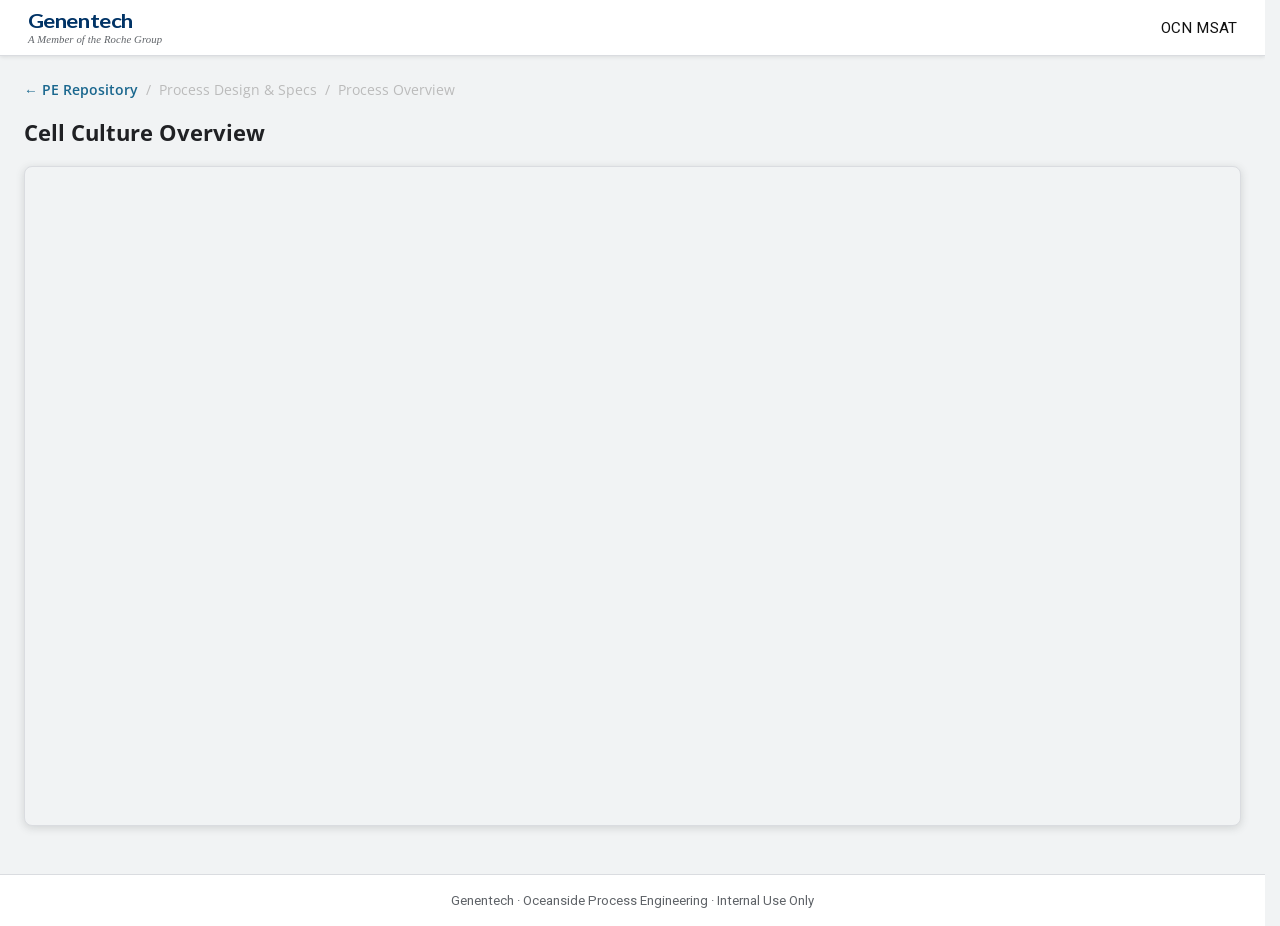
==== commit 2ed7f466: "Put every panel on one blue ramp Seven anchors, one hue family, stepping steadily darker down the si" ====
--- a/cell-culture-overview.html
+++ b/cell-culture-overview.html
@@ -7,7 +7,7 @@
     <link rel="preconnect" href="https://fonts.googleapis.com" />
     <link rel="preconnect" href="https://fonts.gstatic.com" crossorigin />
     <link href="https://fonts.googleapis.com/css2?family=Lato:wght@700&family=Open+Sans:wght@300;400;600;700&display=swap" rel="stylesheet" />
-    <link rel="stylesheet" href="style.css?v=3" />
+    <link rel="stylesheet" href="style.css?v=10" />
     <style>
       .viewer-wrapper {
         max-width: 1400px;
@@ -26,7 +26,7 @@
       }
 
       .viewer-breadcrumb a {
-        color: #1c4587;
+        color: #1a678e;
         text-decoration: none;
         font-weight: 600;
       }
@@ -65,7 +65,6 @@
         display: block;
       }
     </style>
-      <script src="ui-scale.js"></script>
   </head>
   <body>
 
--- a/style.css
+++ b/style.css
@@ -27,43 +27,6 @@
   --shadow-hover: 0 3px 10px rgba(60, 64, 67, 0.2), 0 2px 4px rgba(60, 64, 67, 0.12);
 }
 
-/* ─── UI scale (presenting on a large screen) ─────────────────────
-   The site is drawn in fixed pixels in ~300 places, so growing the type
-   alone would leave the padding, gutters and sidebar behind and the
-   layout would read as cramped rather than large. Scaling the whole body
-   with `zoom` keeps every proportion intact — one number moves
-   everything, and unlike `transform: scale()` zoom participates in
-   layout, so nothing overflows and no scrollbars appear.
-
-   The site renders at ONE scale at every window size. Nothing about
-   resizing, maximising or going fullscreen changes it. The only thing
-   that does is the explicit Presentation-mode toggle.
-
-   That is a fix, not a simplification. This used to scale by viewport
-   width, which made going fullscreen change size on its own: a window
-   narrower than 1700px sat at 1x, and the same window fullscreen on a
-   1920px monitor crossed the step and jumped to 1.05x. Fullscreen was
-   therefore still bigger than windowed even after the fullscreen factor
-   itself was set to 1 — the width step was doing it. Any width-keyed
-   scale has this problem, because resizing silently crosses a
-   threshold, and the two mechanisms multiplied rather than replacing
-   one another. One deliberate control is worth more than three
-   automatic ones that interact.
-
-   CAVEAT for anyone editing: viewport units do NOT shrink under zoom the
-   way px do — 100vh inside a zoomed body renders 100vh * zoom tall and
-   overflows the screen. Every vh/svh value in this file is therefore
-   divided by --ui-zoom. There are five; they are marked. Add a sixth and
-   it must be divided too. */
-:root {
-  --ui-boost: 1;
-  --ui-zoom: var(--ui-boost);
-}
-
-/* The one deliberate step. Subtle by request; this is the number to
-   raise if the TV needs more. */
-:root[data-present="on"] { --ui-boost: 1.06; }
-
 * {
   box-sizing: border-box;
 }
@@ -81,9 +44,7 @@
   -moz-osx-font-smoothing: grayscale;
   background: var(--bg-page);
   color: var(--text-dark);
-  /* vh under zoom — divided. See the UI scale block above. */
-  min-height: calc(100vh / var(--ui-zoom));
-  zoom: var(--ui-zoom);
+  min-height: 100vh;
 }
 
 h1,
@@ -156,66 +117,6 @@
 
 .ocn-msat-link:hover {
   color: #003366;
-}
-
-/* ─── Presentation mode toggle ────────────────────────────────────
-   Quiet by default: this is a presenter's control, not a feature of the
-   repository, and it should not compete with search. It states which
-   way it will move rather than what it currently is, so it reads the
-   same to someone who has never seen it before. */
-.present-toggle {
-  display: flex;
-  align-items: center;
-  gap: 7px;
-  flex-shrink: 0;
-  margin-left: 16px;
-  padding: 6px 12px;
-  border: 1px solid var(--border);
-  border-radius: 20px;
-  background: var(--white);
-  font-family: "Roboto", sans-serif;
-  font-size: 0.75rem;
-  font-weight: 600;
-  color: var(--text-medium);
-  cursor: pointer;
-  white-space: nowrap;
-  transition: background 0.15s, color 0.15s, border-color 0.15s;
-}
-
-.present-toggle:hover {
-  background: var(--blue-hover-bg);
-  border-color: var(--blue-primary);
-  color: var(--blue-primary);
-}
-
-.present-toggle:focus-visible {
-  outline: 2px solid var(--blue-primary);
-  outline-offset: 2px;
-}
-
-.present-toggle svg {
-  width: 14px;
-  height: 14px;
-  flex-shrink: 0;
-}
-
-/* On, the control stops being quiet — it is the one thing on screen
-   that is not showing the repository, and leaving it switched on by
-   accident is the failure mode worth guarding against. */
-:root[data-present="on"] .present-toggle {
-  background: var(--blue-hover-bg);
-  border-color: var(--blue-primary);
-  color: var(--blue-primary);
-}
-
-/* The label swaps with state; both strings live in the markup so the
-   button never renders empty before the script runs. */
-.present-toggle .present-on-label { display: none; }
-:root[data-present="on"] .present-toggle .present-off-label { display: none; }
-:root[data-present="on"] .present-toggle .present-on-label { display: inline; }
-
-@media (max-width: 900px) {
-  .present-toggle { display: none; }
 }
 
 .gene-text {
@@ -479,9 +380,7 @@
   display: flex;
   flex-direction: row;
   align-items: stretch;
-  /* vh under zoom — divided. The 280px is not: it is already in the
-     zoomed coordinate space and should grow with everything else. */
-  min-height: calc(100vh / var(--ui-zoom) - 280px);
+  min-height: calc(100vh - 280px);
 }
 
 /* Left sidebar */
@@ -492,8 +391,7 @@
   border-right: 1px solid var(--border);
   position: sticky;
   top: 0;
-  /* svh under zoom — divided. See the UI scale block. */
-  height: calc(100svh / var(--ui-zoom));
+  height: 100svh;
   overflow-y: auto;
   box-shadow: 2px 0 6px rgba(60, 64, 67, 0.06);
   z-index: 10;
@@ -563,100 +461,90 @@
 }
 
 /* ─── Panel floor photo ───────────────────────────────────────────
-   Equipment & Automation and Basecamp each close with a photo, the same
-   way the building shots close the home page: full-bleed, dissolving
-   into the page at the top rather than sitting in a hard box.
-
-   The two do different jobs. Basecamp is the shortest panel on the site
-   — four cards holding one link each — so its photo fills a panel that
-   would otherwise end well short of the fold. Equipment & Automation is
-   one of the longest, so its photo is a closing image at the end of a
-   scroll rather than a filler.
-
-   Scoped to those two panels, not general. To add a third, name it here
-   and give its .panel-photo a --photo-y; nothing else needs to change. */
-#panel-4.active,
-#panel-7.active {
-  display: flex;
-  flex-direction: column;
+   Every panel closes with a photo, the same way the building shots close
+   the home page: full-bleed, dissolving into the page at the top rather
+   than sitting in a hard box.
+
+   Each photo fills its whole panel and the buttons sit on top of it. One
+   arrangement covers both extremes without a special case: on Basecamp
+   and Additional Resources — one row of cards each — the picture fills a
+   panel that would otherwise end well short of the fold, and on Process
+   Design & Specs and Equipment & Automation, the longest on the site, the
+   same rule makes it the background of a full screen of buttons.
+
+   Matched with :has() rather than a list of panel ids. The list had to be
+   repeated in both rules below and kept in step with the markup, and it
+   fell out of step every time a panel gained a photo. Now a panel opts in
+   by holding a .panel-photo and needs no other per-panel value. */
+.content-panel.active:has(> .panel-photo) {
+  /* The photo's containing block, so it can be sized off the panel rather
+     than off a number. */
+  position: relative;
   min-height: 100%;
-}
-
-/* The cards paint above the photo, which is shifted up into them. Without
-   this they share one stacking context in source order and the photo —
-   last in the markup — would cover the bottom row.
+  /* The strip of picture below the last row. The photo spans the panel,
+     so the only thing that decides how much of it shows past the buttons
+     is how much taller than its content the panel is — this. It answers
+     to the viewport so the strip grows a little on a tall monitor instead
+     of staying a laptop-sized band on a 1440px-tall screen. */
+  --photo-trail: clamp(220px, 24vh, 400px);
+  padding-bottom: var(--photo-trail);
+  box-sizing: border-box;
+}
+
+/* The cards paint above the photo, which spans the panel underneath them.
+   Without this the photo — positioned, and last in the markup — would
+   cover the whole panel and every button on it.
 
    Note what is NOT lifted: .building-stack itself. It carries a solid
    --bg-page fill, and lifted as a whole it painted that fill over the
-   photo's entire fade — the band appeared to start with a hard edge at
-   the stack's bottom because the first 165px of it was buried. Left
-   unpositioned, its background paints below the photo and the accordions
-   inside it paint above, which is the layering the fade needs. The
+   photo everywhere the stack reaches, which is everywhere that matters.
+   Left unpositioned, its background paints below the photo and the
+   accordions inside it paint above, which is the layering this needs. The
    accordions themselves have no fill, so the photo shows through their
    gaps and only the white cards occlude it. .panel-body needs no such
    care — it has no background of its own. */
-#panel-4.active > .panel-header,
-#panel-7.active > .panel-header,
-#panel-4.active > .building-stack > *,
-#panel-7.active > .panel-body {
+.content-panel.active:has(> .panel-photo) > .panel-header,
+.content-panel.active:has(> .panel-photo) > .building-stack > *,
+.content-panel.active:has(> .panel-photo) > .panel-body {
   position: relative;
   z-index: 1;
 }
 
 .panel-photo {
-  /* Last in the flow, shifted up by the overlap below so the fade runs
-     THROUGH the last row of buttons instead of stopping underneath it.
-     The cards are opaque and painted
-     above, so what shows is the photo rising in the gutters between and
-     around them, already faint by the time it gets there.
-
-     Shifted with `top` rather than `position: absolute` on purpose. Taken
-     out of flow entirely the photo stops contributing height, and on a
-     short panel like Basecamp — one row of cards — it then stretched to
-     fill the whole panel and read as a background image rather than a
-     band at the bottom. In flow, the panel still grows to hold it. */
-  /* How far the band climbs into the buttons. Set high on purpose: most
-     of the shift is spent behind the cards, so the picture is present
-     around several rows of buttons rather than only touching the last
-     one. Panels shorter than this override it below — the ceiling is
-     however much panel there is to hide behind. */
-  --photo-overlap: 560px;
-  /* The fade tracks the overlap, so the picture reaches full strength
-     just below the last row wherever that lands. The floor keeps the
-     short panels' ramp at the length that was tuned for them. */
-  --photo-fade: max(340px, calc(var(--photo-overlap) + 40px));
-  /* Deliberately NOT margin-top: auto. Pushed to the bottom of the panel
-     it floated away from the content on the tall panels — Equipment &
-     Automation left a blank corridor between the last card and the top of
-     the band, and the fade had nothing to fade through. Following the
-     content directly, the band always starts at the last row whatever the
-     panel's height. */
-  position: relative;
+  /* Spans the whole panel and paints behind everything in it, so the
+     buttons sit on the picture rather than above a band at the end of
+     one. The panel header covers the top edge — it is opaque and lifted
+     below — and the mask has the photo at nothing there anyway.
+
+     This was a fixed-height band shifted up by a per-panel pixel amount,
+     and the amount had to be smaller than that panel's button stack or
+     the top of the band cleared the panel and painted up into the hero.
+     Stacks are a function of viewport width, so any number tuned at one
+     width was wrong at another: the values that framed Process Design &
+     Specs at 1440px put its band 228px above the top of the document at
+     3440px, where the card grid reflows wider and the stack collapses to
+     little over half its height. Sized off the panel there is no number
+     to get wrong, and no per-panel value at all. */
+  position: absolute;
+  inset: 0;
   z-index: 0;
-  top: calc(-1 * var(--photo-overlap));
-  /* Cancels the gap the shift would otherwise leave under the photo. */
-  margin-bottom: calc(-1 * var(--photo-overlap));
   pointer-events: none;
-  /* The floor is a pixel value, not a fraction of the viewport, because a
-     vh-led clamp made this photo short on exactly the screens most people
-     use: 48vh on a 900px-tall laptop viewport is 432px, so the generous
-     ceiling never engaged and the band stayed a strip. The viewport term
-     now only adds height on big monitors. Ceiling is held below the
-     1600x2133 source's rendered height so the band never has to upscale
-     past its own pixels.
-
-     The overlap is added on top rather than absorbed, so climbing into
-     the buttons costs no picture below them — the visible band under the
-     last card row is the same size it was before the shift. */
-  height: calc(clamp(700px, calc(80vh / var(--ui-zoom)), 1150px) + var(--photo-overlap));  /* vh under zoom — divided */
   overflow: hidden;
+  /* How far down the panel the picture reaches full strength. Everything
+     above is ramp, so the top of the button stack is nearly clear page
+     and the weight arrives under it. Viewport-led rather than fixed,
+     because it is really answering "how much of the screen should be
+     ramp" — a fixed length is most of a laptop panel and a sliver of a
+     tall monitor's. */
+  --photo-fade: clamp(520px, 72vh, 900px);
   /* The same eased ramp the home photos use — the extra stops put a soft
      knee at each end so there is no visible line where the fade starts or
      stops. Two things differ from the home page.
 
-     It is measured in pixels, not percent. As a percentage the fade grew
-     with the band, so making the photo taller bought 45% more picture and
-     55% more fade; at a fixed length every pixel of added height is picture.
+     It is an absolute length, not a percentage of the photo. As a
+     percentage the ramp grew with the panel, so a long panel was faint
+     all the way down it; as a length, everything a panel adds past the
+     ramp is picture at full strength.
 
      It is long — several times what the home page's building shots use.
      Those fade through sky, a flat tone where a short ramp reads. This
@@ -689,15 +577,6 @@
     black var(--photo-fade));
 }
 
-/* Basecamp is one row of four cards deep. There is no stack of buttons to
-   climb behind — 165px already puts the top of the band level with the
-   panel header, and any more would push it off the top of the panel and
-   into the hero band above. The shift is capped at what the panel has
-   room for, which here is not much. */
-#panel-7 .panel-photo {
-  --photo-overlap: 165px;
-}
-
 .panel-photo img {
   width: 100%;
   height: 100%;
@@ -805,6 +684,18 @@
   align-items: center;
   gap: 10px;
   padding: 10px 4px 9px;
+  /* Opaque, not transparent. Everywhere else on the site this sits on the
+     page and the fill is invisible, but on a panel whose photo now climbs
+     the whole button stack the label was landing straight on the picture:
+     0.67rem text at #202124 over the dark side of a stainless skid
+     measured 2.3:1, well under the 4.5:1 floor. The bar reads the same as
+     the accordion headers below it, which have always been filled. */
+  background: var(--bg-page);
+  /* Same 8px as the cards below it. The fill only became visible when the
+     photo went behind the stack, and against a picture a square-cornered
+     slab was the one hard-edged surface on a page where everything else
+     is rounded. */
+  border-radius: 8px;
   border-bottom: 1px solid var(--border);
   font-family: "Roboto", sans-serif;
   font-size: 0.67rem;
@@ -898,6 +789,34 @@
   width: calc(100% - 16px);
 }
 
+/* A line of orienting text at the top of a stack. Used where every button in
+   the panel shares one navigation prefix: stating it once here beats
+   repeating it under ten labels.
+
+   Filled for the same reason .building-header is — on a panel whose photo
+   climbs the whole stack, unfilled body text lands straight on the picture
+   and drops under the 4.5:1 floor. */
+.panel-note {
+  margin: 0;
+  padding: 12px 16px;
+  background: var(--bg-page);
+  border-radius: 8px;
+  border-bottom: 1px solid var(--border);
+  font-size: 0.875rem;
+  line-height: 1.5;
+  color: var(--text-medium);
+}
+
+/* The click path itself. Medium weight and ink rather than a color — the
+   panel color is already spoken for on its three surfaces, and the Amber
+   Exception rules out the other obvious highlight. */
+.panel-note strong {
+  font-weight: 600;
+  color: var(--text-dark);
+}
+
+/* An empty slot in a section that has no documents yet. Dashed rather than
+   filled so it reads as pending, not as a button that failed to load. */
 .blank-card {
   margin: 0 8px 8px;
   height: 48px;
@@ -1286,7 +1205,7 @@
      stopping short, but stays within a fixed range so the photos never
      dominate a laptop screen or shrink to a strip. Tall enough that the whole
      building clears the fade above it — see the mask note below. */
-  height: clamp(480px, calc(60vh / var(--ui-zoom)), 820px);  /* vh under zoom — divided */
+  height: clamp(480px, 60vh, 820px);
   overflow: hidden;
   /* The photos dissolve into the page rather than sitting in a hard box.
      Eased rather than linear — the extra stops put a soft knee at each end so
@@ -1395,9 +1314,10 @@
   --rule-bottom: calc(var(--band-pad-bottom) + 1px);
 
   display: flex;
-  /* Always two rows (3 then 3), at every width down to the single-column
-     breakpoint. A one-third basis with no column gap breaks the row on its
-     own, and an even split keeps both rows the same full-bleed width. */
+  /* Always two rows (4 then 3), at every width down to the single-column
+     breakpoint. Each row's basis is 100/n for its own count, so the row fills
+     and breaks on its own with no column gap, and both rows stay the same
+     full-bleed width even though they hold different numbers of entries. */
   flex-wrap: wrap;
   justify-content: center;
   align-items: stretch;
@@ -1522,17 +1442,20 @@
   line-height: 1.5;
 }
 
-/* Row 1 closes its band with its own bottom border. Its ::after sits on that
-   border (1px past its own edge) — not on the band's. */
-.home-card:nth-child(-n + 3) {
+/* Row 1 holds four entries and closes its band with its own bottom border.
+   Its ::after sits on that border (1px past its own edge) — not on the
+   band's. */
+.home-card:nth-child(-n + 4) {
+  flex-basis: 25%;
   border-bottom-width: 1px;
   padding-bottom: var(--row-pad-bottom);
   --rule-bottom: 1px;
 }
 
-/* Row 2 opens its band with its own top border, on the far side of the gap.
-   Both rows draw one edge of the gap, so neither rule is shared. */
-.home-card:nth-child(n + 4) {
+/* Row 2 holds three and opens its band with its own top border, on the far
+   side of the gap. Both rows draw one edge of the gap, so neither rule is
+   shared. */
+.home-card:nth-child(n + 5) {
   border-top-width: 1px;
   padding-top: var(--row-pad-top);
   --rule-top: 1px;
@@ -1550,12 +1473,15 @@
     padding: 0;
   }
 
-  .home-card:nth-child(-n + 3) {
+  /* Restates the basis because the row-1 rule above is more specific than the
+     `.home-card` reset in this block and would otherwise hold row 1 at 25%. */
+  .home-card:nth-child(-n + 4) {
+    flex-basis: 100%;
     border-bottom-width: 0;
     padding-bottom: 0;
   }
 
-  .home-card:nth-child(n + 4) {
+  .home-card:nth-child(n + 5) {
     border-top-width: 0;
     padding-top: 0;
   }
@@ -1697,7 +1623,7 @@
 
 .edit-guide-code {
   background: #f1f3f4;
-  border-left: 3px solid var(--col-color, #2d7a50);
+  border-left: 3px solid var(--col-color, #152569);
   border-radius: 0 4px 4px 0;
   padding: 8px 12px;
   font-family: "SFMono-Regular", Consolas, monospace;
